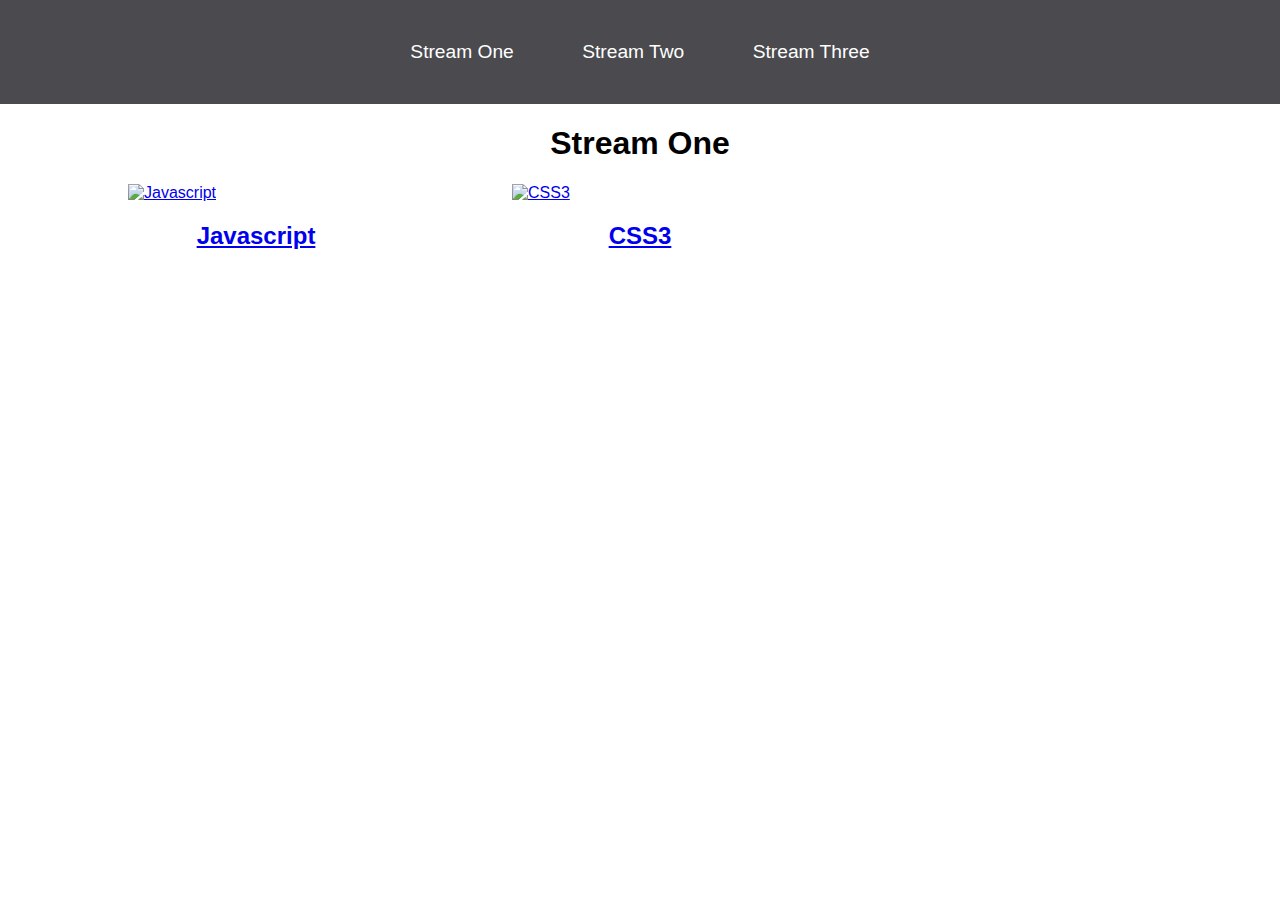
==== index.html @ 022e3065 "Rename stream-one.html to index.html" ====
<!DOCTYPE html>
<html lang="en">
<head>
    <meta charset="UTF-8">
    <meta name="viewport" content="width=device-width, initial-scale=1.0">
    <title>Hello World</title>
    <link rel="stylesheet" href="css/style.css">
</head>
<body>
<nav>
    <ul>
        <li><a href="stream-one.html">Stream One</a></li>
        <li><a href="stream-two.html">Stream Two</a></li>
        <li><a href="stream-Three.html">Stream Three</a></li>
    </ul>
</nav>
    <h1>Stream One</h1>
    <div class="card">
        <a href="https://en.wikipedia.org/wiki/JavaScript" target="_blank">
            <img src="https://upload.wikimedia.org/wikipedia/commons/thumb/9/99/Unofficial_JavaScript_logo_2.svg/480px-Unofficial_JavaScript_logo_2.svg.png" alt="Javascript">
            <h2>Javascript</h2>
        </a>
    </div>
    <div class="card">
       <a href="https://en.wikipedia.org/wiki/Cascading_Style_Sheets" target="_blank">
       <img src="https://cdn2.iconfinder.com/data/icons/social-icon-3/512/social_style_3_css3-512.png" alt="CSS3">
       <h2>CSS3</h2>
       </a>
    </div>
</body>
</html>
---- css/style.css ----
body {
    margin: 0;
    padding: 0;
    font-family: 'Oswald', sans-serif;
    background-color: #8fb9a8, #fefad4, #f1828d, #765d69;
}

nav ul {
    list-style: none;
    background-color: #4a4a4f;
    text-align: center;
    padding: 0;
    margin: 0;
}

nav li {
    font-size: 1.2em;
    line-height: 40px;
    height: 40px;
    display: inline-block;
    margin: 2.5%
}

nav a {
    text-decoration: none;
    color: #fff;
    display: block;
}

nav a:hover {
    background-color: #fff;
    color: #4a4a4f;
}

.card {
    float: left;
    width: 20%;
    margin-left: 10%;
}

.card a {
    text-align: center;
}

img {
    width: 100%;
    height: 180px;
}

h1 {
    text-align: center;
}
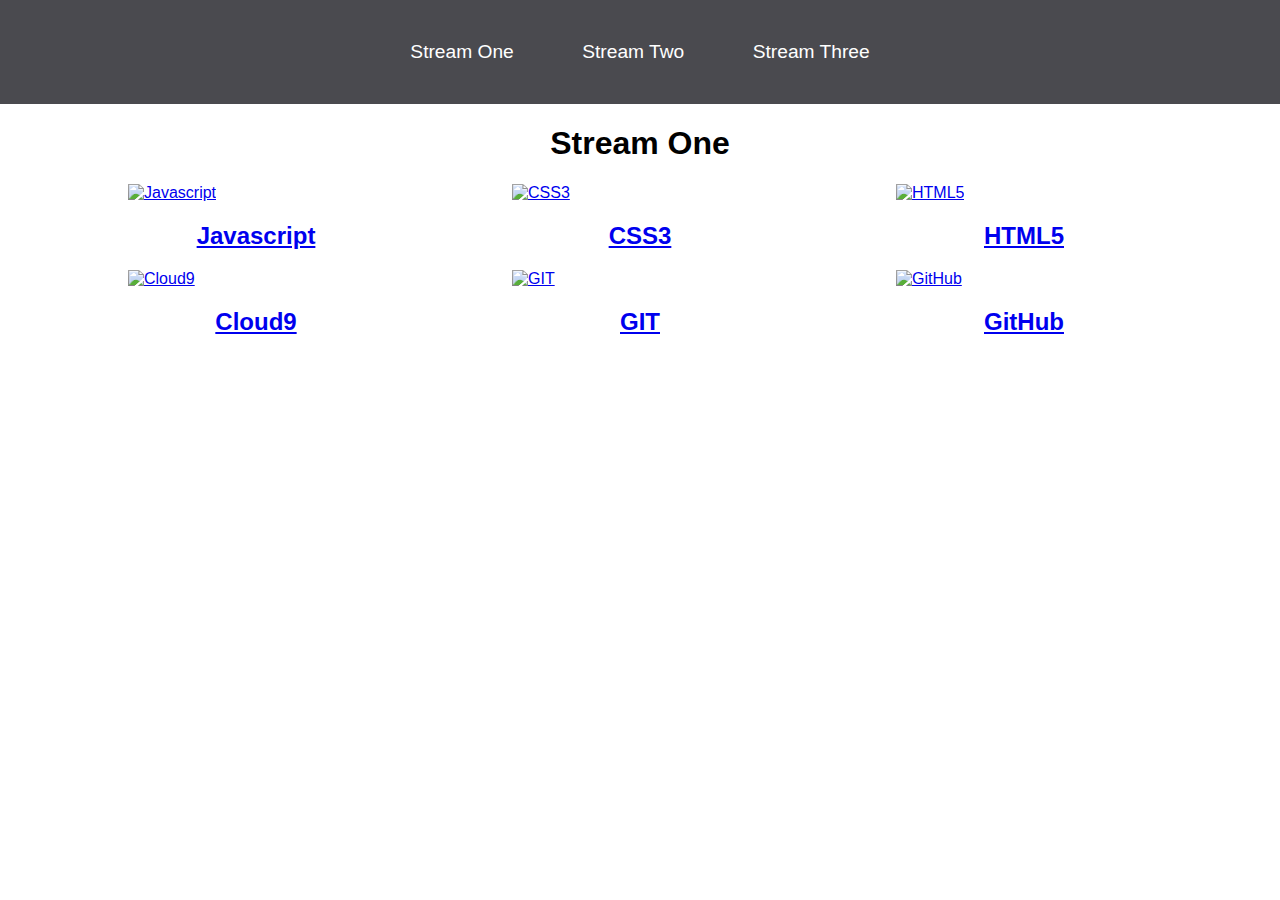
==== commit b9823113: "My first git website" ====
--- a/index.html
+++ b/index.html
@@ -27,5 +27,29 @@
        <h2>CSS3</h2>
        </a>
     </div>
+    <div class="card">
+       <a href="https://en.wikipedia.org/wiki/HTML5" target="_blank">
+       <img src="https://cdn0.iconfinder.com/data/icons/social-network-7/50/22-512.png" alt="HTML5">
+       <h2>HTML5</h2>
+       </a>
+    </div>
+     <div class="card">
+       <a href="https://en.wikipedia.org/wiki/Cloud9_IDE" target="_blank">
+       <img src="https://image-cdn.essentiallysports.com/wp-content/uploads/20200424003630/wp2160236.jpg" alt="Cloud9">
+       <h2>Cloud9</h2>
+       </a>
+    </div>
+    <div class="card">
+       <a href="https://en.wikipedia.org/wiki/Git" target="_blank">
+       <img src="https://aflux.org/images/aflux/git.png" alt="GIT">
+       <h2>GIT</h2>
+       </a>
+    </div>
+    <div class="card">
+       <a href="https://en.wikipedia.org/wiki/GitHub" target="_blank">
+       <img src="https://avatars1.githubusercontent.com/u/9919?s=200&v=4" alt="GitHub">
+       <h2>GitHub</h2>
+       </a>
+    </div>
 </body>
 </html>